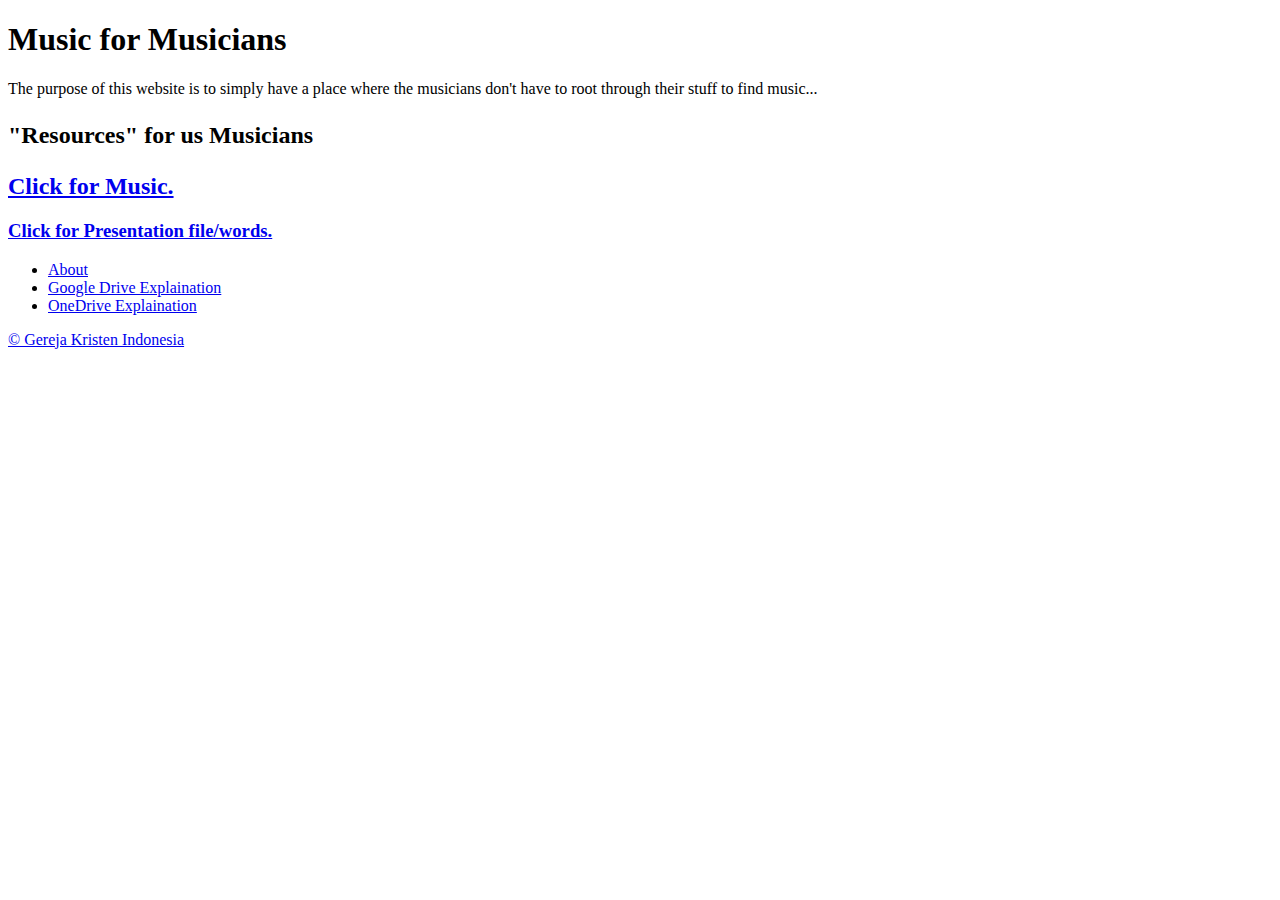
==== index.html @ 3506f71f "I just added the index." ====
<!DOCTYPE html>
<html>
<head>
	<title>Church Reference</title>
	<meta charset="utf-8"/>
	<link rel="stylesheet" type="text/css" href="main.css"> 
</head> 
<body>
<h1>Music for Musicians</h1>
<p class="page description">The purpose of this website is to simply have a place where the 
musicians don't have to root through their stuff to find music...</p>	
</h1>
	<div class="hero">
	<h2>
		<p>"Resources" for us Musicians</p>
		<a href="https://drive.google.com/folderview?id=0By6HyqUNriO_bjBKVjFtbTk3ZGM&usp=sharing">Click for Music.</a>
	</h2>
	<h3>
		<a href="https://1drv.ms/f/s!AlD3IpDzPLQTjW9hDXE3pF8d_hmi">Click for Presentation file/words.</a>
	</h3>
	</div>		
<div class="nav">
	<ul>
		<li> <a href="file:///C:Users/andre/Documents/Website Stuff/About.html">About</li>
		<li><a href="file:///C:Users/andre/Documents/Website Stuff/Google Drive Explaination.html">Google Drive Explaination</li>
		<li><a href="file:///C:Users/andre/Documents/Website Stuff/OneDrive Explaination.html">OneDrive Explaination</li>
	<ul>
	</div>		
	
	<p id = "footer">&copy; Gereja Kristen Indonesia </p>
</body>
</html>
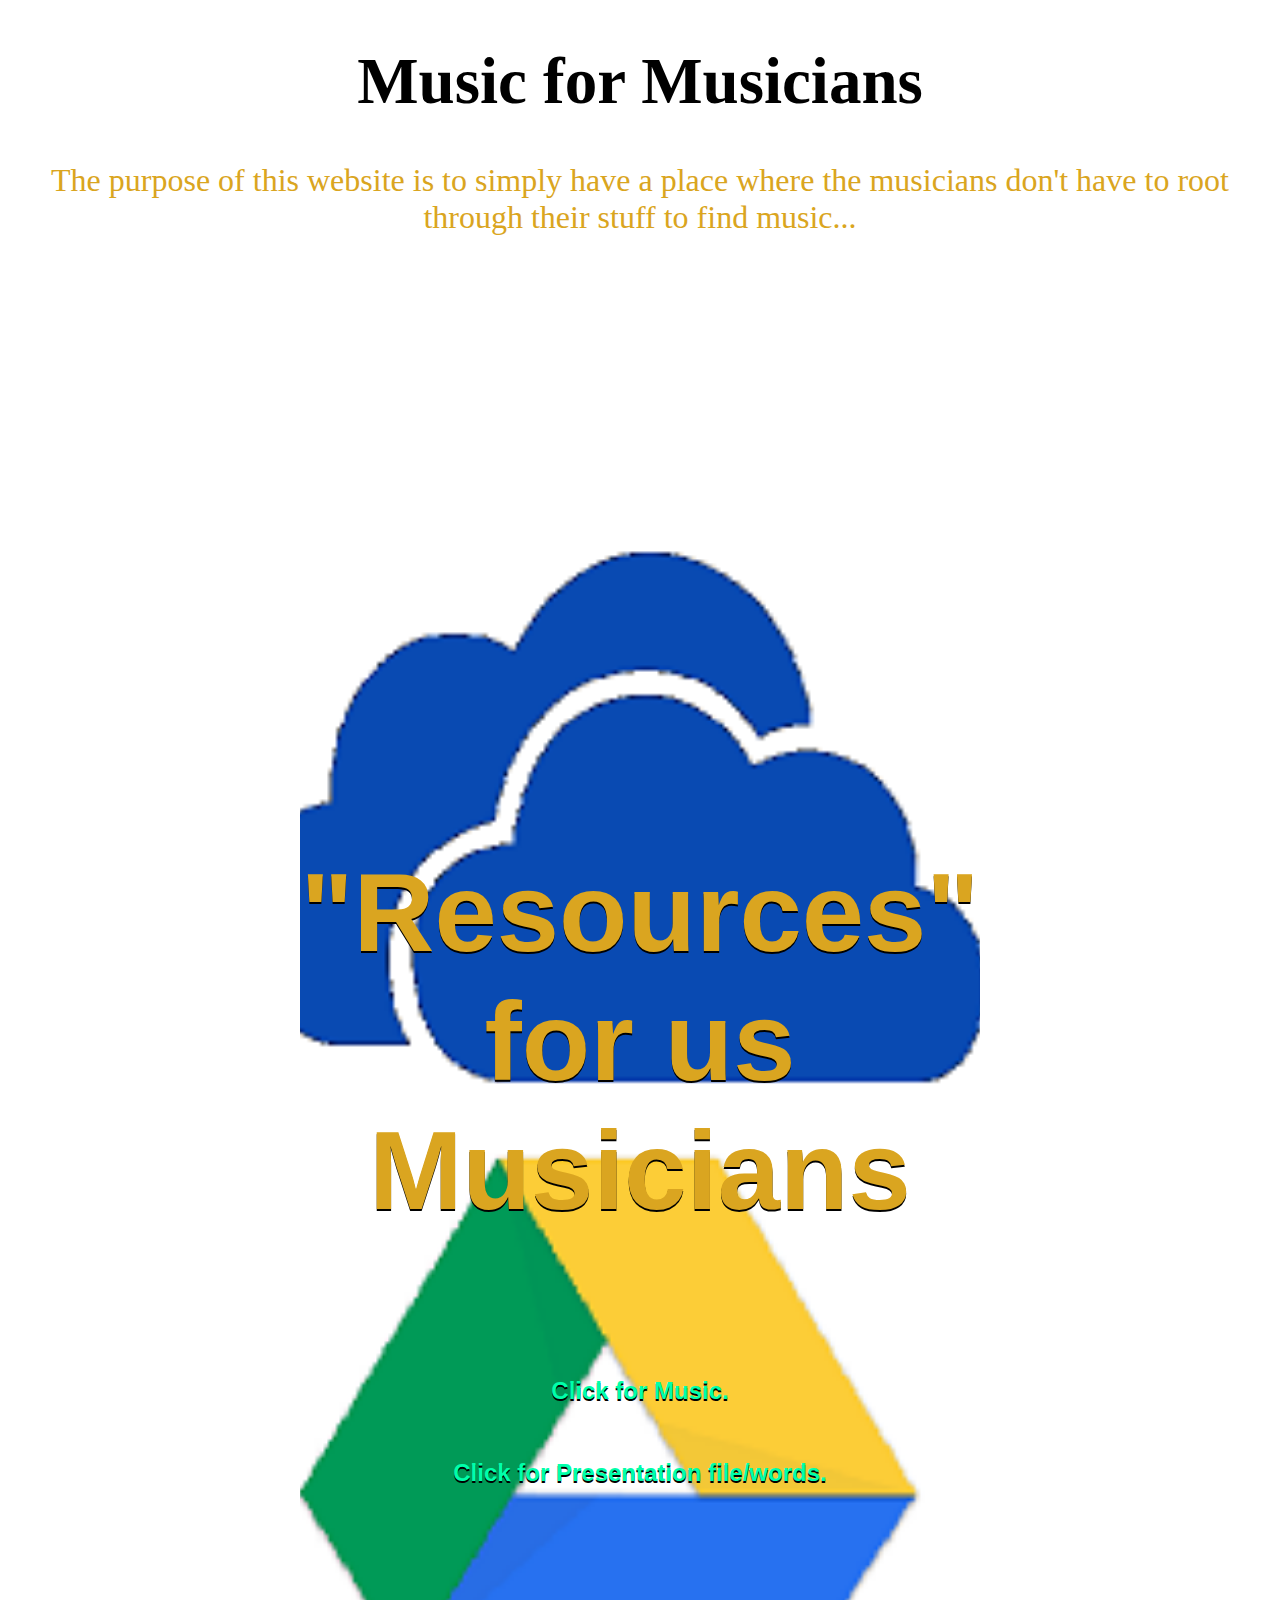
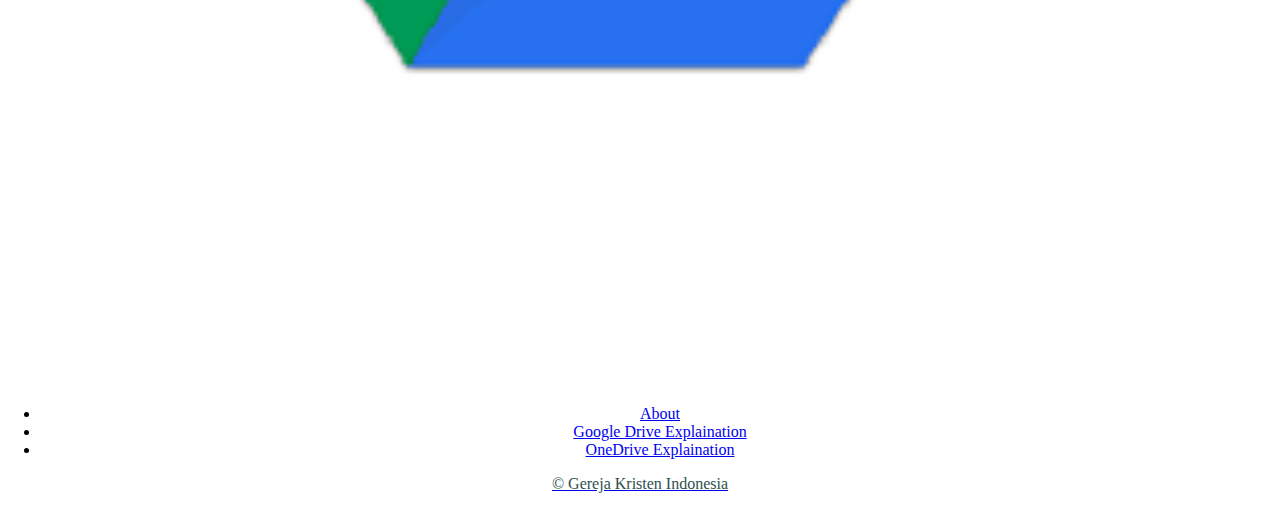
==== commit f361ed12: "Updated Index" ====
--- a/index.html
+++ b/index.html
@@ -21,13 +21,13 @@
 	</div>		
 <div class="nav">
 	<ul>
-		<li> <a href="file:///C:Users/andre/Documents/Website Stuff/About.html">About</li>
-		<li><a href="file:///C:Users/andre/Documents/Website Stuff/Google Drive Explaination.html">Google Drive Explaination</li>
-		<li><a href="file:///C:Users/andre/Documents/Website Stuff/OneDrive Explaination.html">OneDrive Explaination</li>
+		<li> <a href="About.html">About</li>
+                <li><a href="Google Drive Explaination.html">Google Drive Explaination</li>
+                <li><a href="OneDrive Explaination.html">OneDrive Explaination</li>
 	<ul>
 	</div>		
 	
 	<p id = "footer">&copy; Gereja Kristen Indonesia </p>
 </body>
 </html>
-	+	
--- a/main.css
+++ b/main.css
@@ -0,0 +1,48 @@
+body {
+	font-family: Copperplate Gothic Light, serif;
+	height: 100%;
+	margin: 0;
+	text-align: center;
+	width: 100%;
+	
+}
+
+h1 {
+	font-size: 65px;
+	color: #000000;
+}
+
+h2 {
+	color: #000000;
+	font-size: 56px; 
+}
+
+
+.hero {
+	background-image: url('Capture2.PNG');
+	background-position: center top;
+	background-size: cover;
+	padding: 200px 0;
+	margin: 300px;
+	text-shadow: 0 2px #000000;
+	font-family: 'Copperplate Gothic Light', 'Helvetica';
+}
+
+
+p {
+	color: #DAA520;
+	font-size: 2em;
+}
+
+.hero a {
+	color: #00FFAA;
+	font-size: 24px;
+	text-decoration: none;
+}
+
+#footer {
+	color: DarkSlateGray;
+	font-size: 16px;
+}
+
+
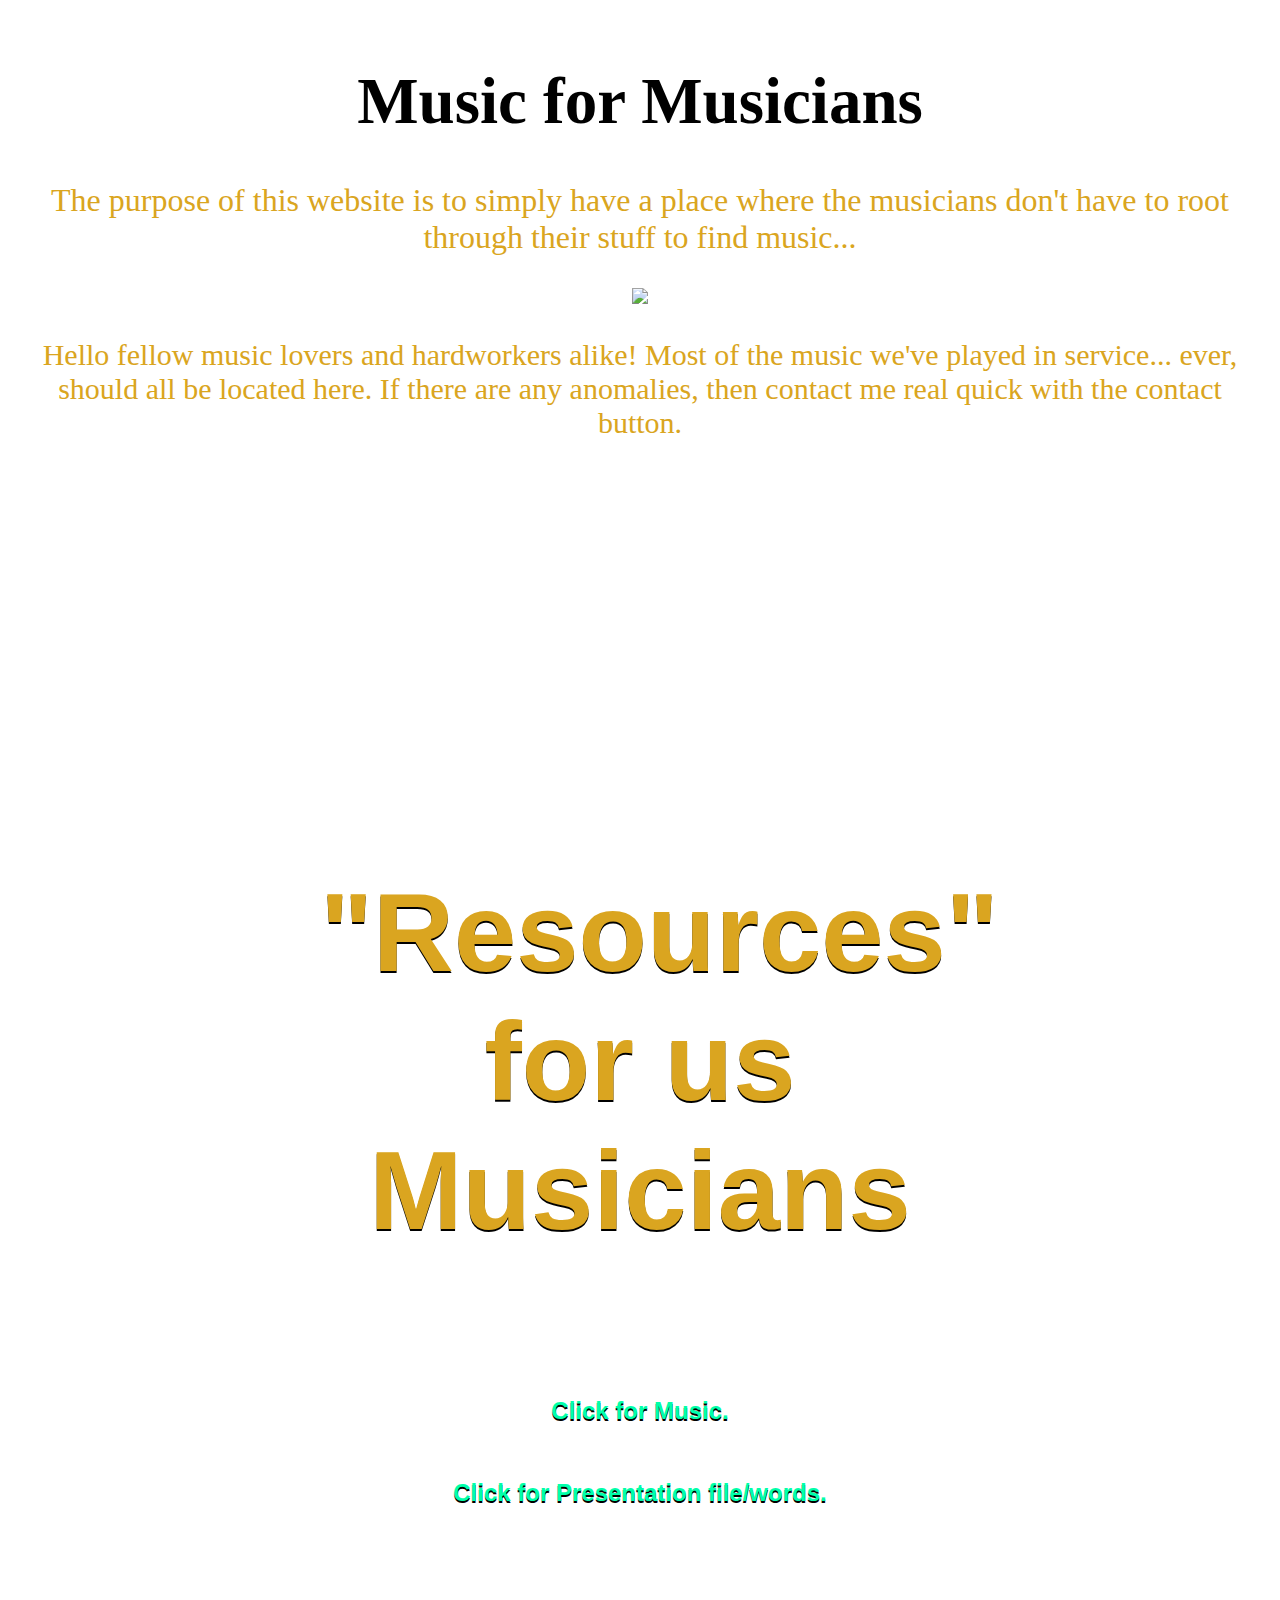
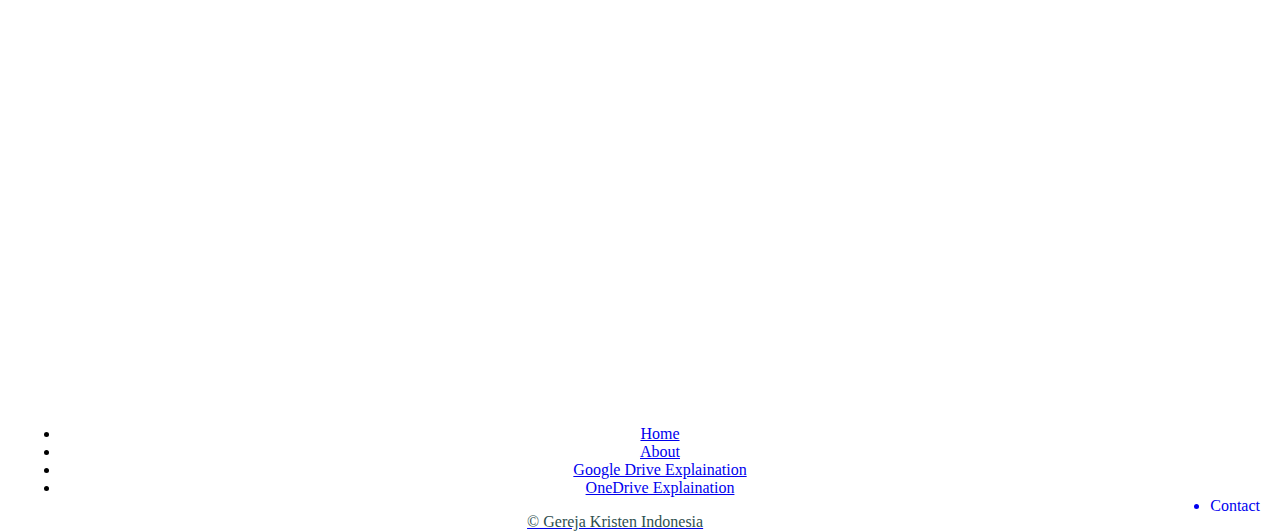
==== commit cf8c5d3f: "New Edit of Index" ====
--- a/index.html
+++ b/index.html
@@ -4,27 +4,44 @@
 	<title>Church Reference</title>
 	<meta charset="utf-8"/>
 	<link rel="stylesheet" type="text/css" href="main.css"> 
+	
 </head> 
 <body>
+
+<div style="padding:20px;height:1200px;">
+
 <h1>Music for Musicians</h1>
+
 <p class="page description">The purpose of this website is to simply have a place where the 
 musicians don't have to root through their stuff to find music...</p>	
+
+<div style="float:left;"><img src="piano.JPG"><p style="font-size:30px">Hello fellow music lovers and hardworkers alike! Most of the music we've played 
+in service... ever, should all be located here. If there are any anomalies, then contact me real quick with the contact button.</p></div>
+
 </h1>
 	<div class="hero">
+	
 	<h2>
 		<p>"Resources" for us Musicians</p>
 		<a href="https://drive.google.com/folderview?id=0By6HyqUNriO_bjBKVjFtbTk3ZGM&usp=sharing">Click for Music.</a>
 	</h2>
+	
 	<h3>
-		<a href="https://1drv.ms/f/s!AlD3IpDzPLQTjW9hDXE3pF8d_hmi">Click for Presentation file/words.</a>
+		<a id="p02" href="https://1drv.ms/f/s!AlD3IpDzPLQTjW9hDXE3pF8d_hmi">Click for Presentation file/words.</a>
 	</h3>
+	
 	</div>		
+
 <div class="nav">
+	<nav class="fixed-nav-bar">
 	<ul>
-		<li> <a href="About.html">About</li>
-                <li><a href="Google Drive Explaination.html">Google Drive Explaination</li>
-                <li><a href="OneDrive Explaination.html">OneDrive Explaination</li>
-	<ul>
+		<li><a class="active" href="index.html">Home</li>
+		<li><a href="About.html">About</li>
+		<li><a href="Google Drive Explaination.html">Google Drive Explaination</li>
+		<li><a href="OneDrive Explaination.html">OneDrive Explaination</li>
+		<li style="float:right">Contact</li>
+	</ul>
+	</nav>
 	</div>		
 	
 	<p id = "footer">&copy; Gereja Kristen Indonesia </p>
